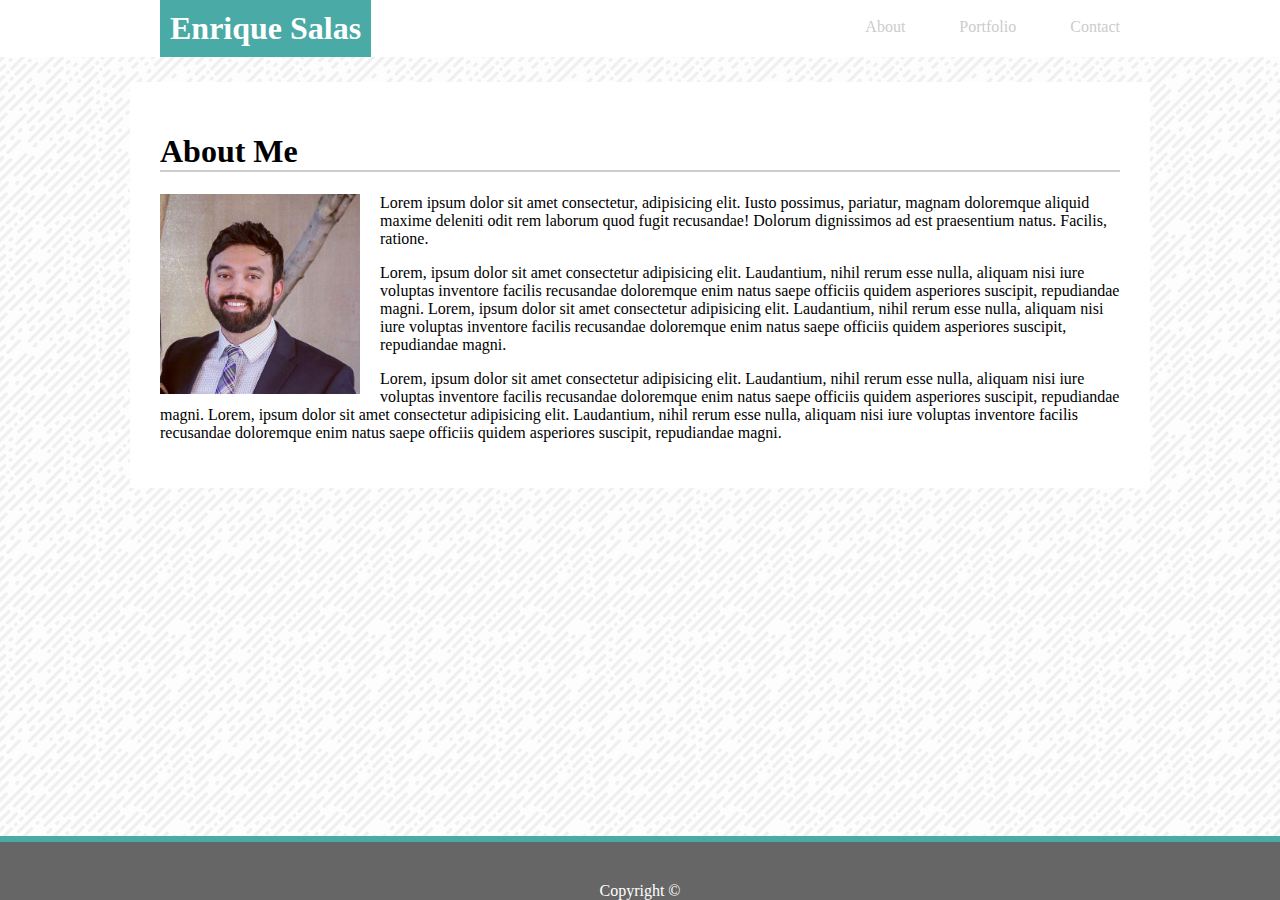
==== index.html @ be191123 "Created html and css files" ====
<!DOCTYPE html>
<html>
<head>
    <link rel="stylesheet" type="text/css" href="Assets/css/style.css">

    <meta charset="utf-8" />
    <meta http-equiv="X-UA-Compatible" content="IE=edge">
    <title>Basic Portfolio</title>
    <meta name="viewport" content="width=device-width, initial-scale=1">
    <link rel="stylesheet" type="text/css" media="screen" href="main.css" />
    <script src="main.js"></script>

</head>
<body background="Assets/images/funky-lines.png">
        
    <header>
        <div class="full-navbar">
            
            <h1 class="name">Enrique Salas</h1>
            <nav>
                <ul class="navbar">

                    <li><a href="index.html">About</a></li>
                    <li><a href="portfolio.html">Portfolio</a></li>
                    <li><a href="contact.html">Contact</a></li>

                </ul>
            </nav>
        </div>
    </header>

    <div class="main-block">  
        <h1 class="heading2">About Me</h1>

        <img class="me" src="Assets/images/me.jpg">
        
        <p class="first-p">Lorem ipsum dolor sit amet consectetur, adipisicing elit. Iusto possimus, pariatur, magnam doloremque aliquid maxime deleniti odit rem laborum quod fugit recusandae! Dolorum dignissimos ad est praesentium natus. Facilis, ratione. 
        </p>
        <p>Lorem, ipsum dolor sit amet consectetur adipisicing elit. Laudantium, nihil rerum esse nulla, aliquam nisi iure voluptas inventore facilis recusandae doloremque enim natus saepe officiis quidem asperiores suscipit, repudiandae magni. Lorem, ipsum dolor sit amet consectetur adipisicing elit. Laudantium, nihil rerum esse nulla, aliquam nisi iure voluptas inventore facilis recusandae doloremque enim natus saepe officiis quidem asperiores suscipit, repudiandae magni.
        </p>
        <p>Lorem, ipsum dolor sit amet consectetur adipisicing elit. Laudantium, nihil rerum esse nulla, aliquam nisi iure voluptas inventore facilis recusandae doloremque enim natus saepe officiis quidem asperiores suscipit, repudiandae magni. Lorem, ipsum dolor sit amet consectetur adipisicing elit. Laudantium, nihil rerum esse nulla, aliquam nisi iure voluptas inventore facilis recusandae doloremque enim natus saepe officiis quidem asperiores suscipit, repudiandae magni.
        </p>

    </div>   
    
    <div>
        <footer>
            Copyright ©
        </footer>
    </div>    
  
</body>
</html>
---- Assets/css/style.css ----
body {
    margin: 0
}

header {
    background-color: #ffffff;
}

.full-navbar {
    width: 960px;
    background-color: #ffffff;
    margin: auto; 
}

header::after {
    content: "";
    display: table;
    clear: both;
}

.name {
    float: left;
    background-color: #4aaaa5;
    color: #ffffff;
    padding: 10px 10px;
    margin: 0;
}

nav {
    float: right
}

nav ul {
    margin: 0;
    padding: 0;
    list-style: none;
}

nav li {
    display: inline-block;
    margin-left: 50px;
    padding-top: 18px;
}

nav a {
    color: #cccccc;
    text-decoration: none;
}

.main-block {
    width: 960px;
    margin: auto;
    background-color: #ffffff;
    padding: 30px;
    margin-top: 25px;
}

.heading2 {
    border-bottom: solid 2px #cccccc;
}

.me {
    width: 200px;
    height: 200px;
    float: left;
    margin-right: 20px;
}

.content-wrapper1 {
    width: 200px;
    height: 200px;
    position: relative;
    margin: 20px;
}

.pic1 {
    width: 200px;
    height: 200px;
}

#name1 {
    color: #ffffff;
    background-color: #4aaaa5;
    position: absolute;
    width: 100%;
    top: 50%
}

.content-wrapper2 {
    width: 200px;
    height: 200px;
    position: relative;
    margin: 20px;
}

.pic2 {
    width: 200px;
    height: 200px;
}

#name2 {
    color: #ffffff;
    background-color: #4aaaa5;
    position: absolute;
    width: 100%;
    top: 50%
}

.content-wrapper3 {
    width: 200px;
    height: 200px;
    position: relative;
    margin: 20px;
}

.pic3 {
    width: 200px;
    height: 200px;
}

#name3 {
    color: #ffffff;
    background-color: #4aaaa5;
    position: absolute;
    width: 100%;
    top: 50%
}

.pic4 {
    width: 200px;
    height: 200px;
}

.pic5 {
    width: 200px;
    height: 200px;
}



footer {
    background-color:#666666;
    margin: auto;
    text-align: center;
    position: fixed;
    width: 100%;
    bottom: 0;
    padding: 40px 0 0 0;
    color: #ffffff;
    border-top: solid 6px #4aaaa5;
}
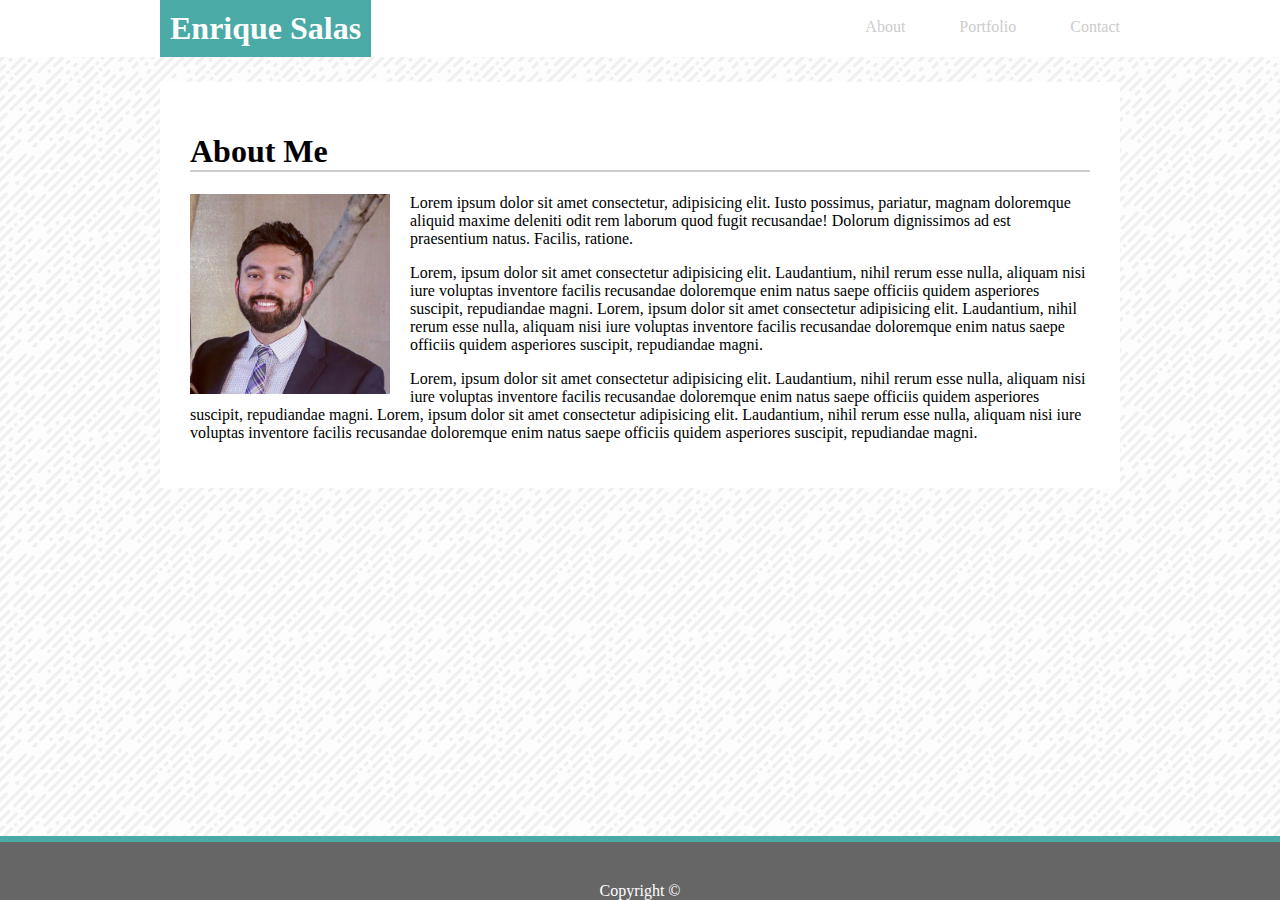
==== commit d7038f47: "More final touches" ====
--- a/index.html
+++ b/index.html
@@ -43,11 +43,11 @@
 
     </div>   
     
-    <div>
+    
         <footer>
             Copyright ©
         </footer>
-    </div>    
+      
   
 </body>
 </html>--- a/Assets/css/style.css
+++ b/Assets/css/style.css
@@ -49,11 +49,13 @@
 
 .main-block {
     width: 960px;
+    background-color: #ffffff;
     margin: auto;
-    background-color: #ffffff;
     padding: 30px;
     margin-top: 25px;
+    box-sizing: border-box;
 }
+
 
 .heading2 {
     border-bottom: solid 2px #cccccc;
@@ -82,7 +84,7 @@
     color: #ffffff;
     background-color: #4aaaa5;
     position: absolute;
-    width: 100%;
+    width: 200px;
     top: 50%
 }
 
@@ -102,7 +104,7 @@
     color: #ffffff;
     background-color: #4aaaa5;
     position: absolute;
-    width: 100%;
+    width: 200px;
     top: 50%
 }
 
@@ -122,21 +124,9 @@
     color: #ffffff;
     background-color: #4aaaa5;
     position: absolute;
-    width: 100%;
+    width: 200px;
     top: 50%
 }
-
-.pic4 {
-    width: 200px;
-    height: 200px;
-}
-
-.pic5 {
-    width: 200px;
-    height: 200px;
-}
-
-
 
 footer {
     background-color:#666666;
@@ -148,4 +138,47 @@
     padding: 40px 0 0 0;
     color: #ffffff;
     border-top: solid 6px #4aaaa5;
+}
+
+@media screen and (max-width: 980px) {
+    .main-block {
+        width: 100%; 
+    }
+}
+
+@media screen and (max-width: 768px) {
+    .main-block {
+        width: 100%;
+    }
+}
+
+@media screen and (max-width: 640px) {
+    .main-block {
+        width: 100%;
+        margin-bottom: 30px;
+    }
+
+    .full-navbar {
+        width: 100%;
+        margin: 0;
+        padding: 0;
+        position: static
+    }
+
+    .name {
+        width: 100%;
+    }
+
+    .navbar {
+        margin: auto;
+    }
+
+    footer {
+        position: static;
+        bottom: 0;
+        left: 0;
+        margin-top: 10px;
+        width: 100%;
+    }
+
 }